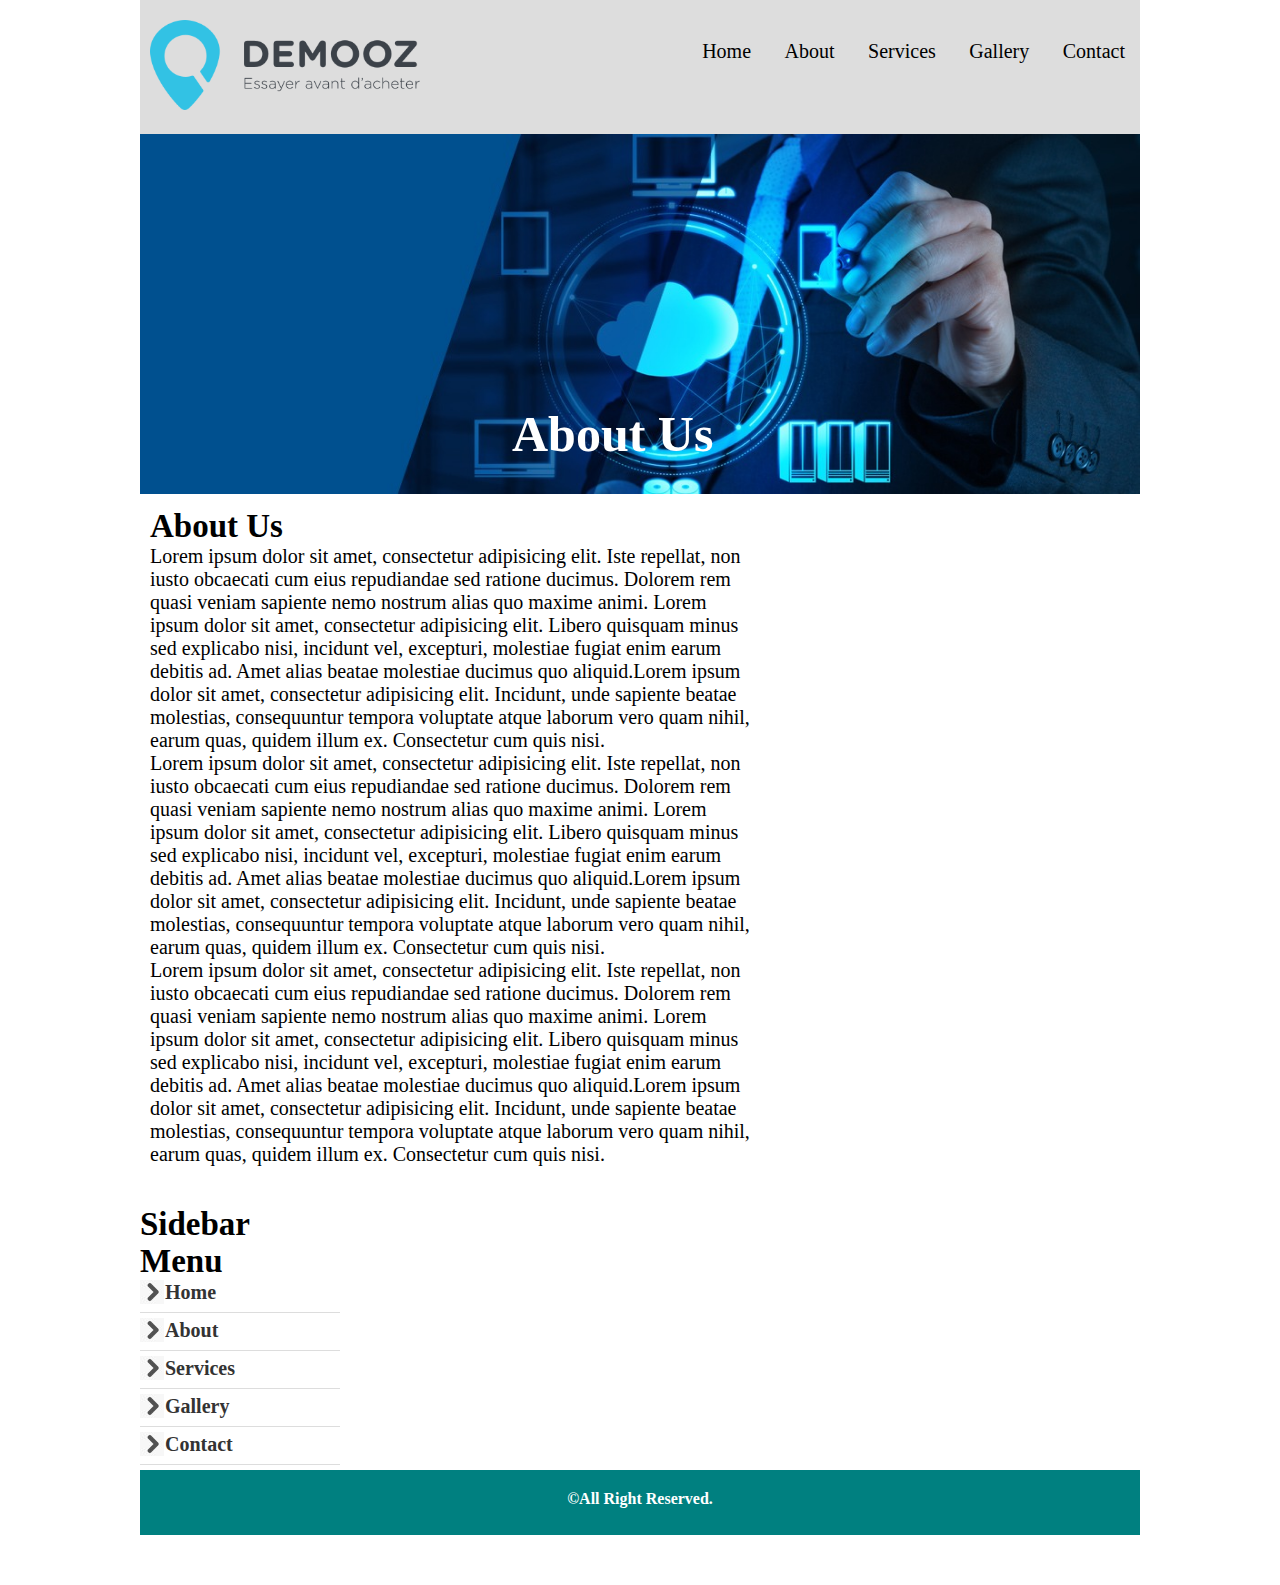
==== about.html @ bfd9787c "first commit" ====
<!DOCTYPE html>
<html lang="en-US">
<head>
			<meta charset="UTF-8">
			
	<!--about title-->	
			<title>About | Project</title>
		
	<!--about css link-->				
			<link rel="stylesheet" type="text/css" href="T17css.css">
			<link rel="stylesheet" type="text/css" href="responsive.css">
			<link rel="stylesheet" type="text/css" href="all.min.css">
			
	</head>
	<body>


	<!--about container start-->
					<div class="container">
		<!--about header start-->			
						<div class="header">
							<div class="logo">
								<a href="#">
									<img src="img/logo.png" alt="">
								</a>
							</div>
							
			<!--about menu start-->		
							<div class="menu">
								<ul>
									<li><a href="index.html">Home</a></li>
									<li><a href="about.html">About</a></li>
									<li><a href="service.html">Services</a></li>
									<li><a href="gallery.html">Gallery</a></li>
									<li><a href="contact.html">Contact</a></li>
								</ul>
							</div>
			<!--about menu end-->				
						</div>
		<!--about header end-->
					

					
					
					
					
		<!--about banner start-->				
									<div class="banner">
										<img src="img/banner2.jpg">
										<h4>About Us</h4>
									</div>
		<!--about banner end-->					
						

						
				
				
		<!--about about-page start-->
						<div class="about-page">
						
			<!--about about-page left-side start-->			
							<div class="about-page-left">
								<h4>About Us</h4>
								<p>Lorem ipsum dolor sit amet, consectetur adipisicing elit. Iste repellat, non iusto obcaecati cum eius repudiandae sed ratione ducimus. Dolorem rem quasi veniam sapiente nemo nostrum alias quo maxime animi. Lorem ipsum dolor sit amet, consectetur adipisicing elit. Libero quisquam minus sed explicabo nisi, incidunt vel, excepturi, molestiae fugiat enim earum debitis ad. Amet alias beatae molestiae ducimus quo aliquid.Lorem ipsum dolor sit amet, consectetur adipisicing elit. Incidunt, unde sapiente beatae molestias, consequuntur tempora voluptate atque laborum vero quam nihil, earum quas, quidem illum ex. Consectetur cum quis nisi.</p>
								<p>Lorem ipsum dolor sit amet, consectetur adipisicing elit. Iste repellat, non iusto obcaecati cum eius repudiandae sed ratione ducimus. Dolorem rem quasi veniam sapiente nemo nostrum alias quo maxime animi. Lorem ipsum dolor sit amet, consectetur adipisicing elit. Libero quisquam minus sed explicabo nisi, incidunt vel, excepturi, molestiae fugiat enim earum debitis ad. Amet alias beatae molestiae ducimus quo aliquid.Lorem ipsum dolor sit amet, consectetur adipisicing elit. Incidunt, unde sapiente beatae molestias, consequuntur tempora voluptate atque laborum vero quam nihil, earum quas, quidem illum ex. Consectetur cum quis nisi.</p>
								<p>Lorem ipsum dolor sit amet, consectetur adipisicing elit. Iste repellat, non iusto obcaecati cum eius repudiandae sed ratione ducimus. Dolorem rem quasi veniam sapiente nemo nostrum alias quo maxime animi. Lorem ipsum dolor sit amet, consectetur adipisicing elit. Libero quisquam minus sed explicabo nisi, incidunt vel, excepturi, molestiae fugiat enim earum debitis ad. Amet alias beatae molestiae ducimus quo aliquid.Lorem ipsum dolor sit amet, consectetur adipisicing elit. Incidunt, unde sapiente beatae molestias, consequuntur tempora voluptate atque laborum vero quam nihil, earum quas, quidem illum ex. Consectetur cum quis nisi.</p>
							</div>
			<!--about about-page left-side end-->				
							
			<!--about about-page menu start-->			
							<div class="about-page-menu">
									<h4>Sidebar Menu</h4>
										<li><a href="index.html">Home</a></li>
										<li><a href="about.html">About</a></li>
										<li><a href="service.html">Services</a></li>
										<li><a href="gallery.html">Gallery</a></li>
										<li><a href="contact.html">Contact</a></li>
							</div>
			<!--about about-page menu end-->
						</div>
		<!--about about-page end-->
						
						
						
			

			
		<!--about footer start-->				
						<div class="footer">
							<p>&copy;All right Reserved.</p>
						</div>
					</div>
	<!--about container end-->
</body>
</html>
---- T17css.css ----
@import url('https://fonts.googleapis.com/css2?family=Poppins:wght@300;500;700&display=swap');


/*common css code */
*
{
	margin:0px;
	padding:0px;
}
body
{
	font-size:14px;
	color:black;
}

h1,h2,h3,h4,h5,h6
{
	font-weight:600;
}





/* container start*/
.container {
    width: 1000px;
    margin: 0 auto;
}



/*common header start*/
.header {
    overflow: hidden;
    background-color: #dddddd;
    padding: 20px 0px;
}


/*main logo start*/
.logo {
    float: left;
    width: 270px;
    margin-right: 20px;
    margin-left: 10px;
    /*padding-top: 10px;*/
}
.logo img {
    width: 100%;
}
/*main logo end*/





/*menu start*/
.menu {
    float: right;
    width: 700px;
}
.menu ul {
    list-style: none;
    text-align: right;
    margin-top: 10px;
    padding-bottom: 10px;
}
.menu ul li
{
	display:inline-block;
} 
.menu ul li a 
{
	text-decoration:none;
	font-size:20px;
	color:black;
	padding:10px 15px;
	display:block;
	cursor:pointer;
	
}
.menu ul li a:hover{
	text-decoration: none;
	color:white;
	font-size: 20px;
	padding:10px 15px;
	display: block;
	background-color: tomato;
}
/*menu end*/
/*common header end*/
/*common css code end */





/*home page start*/
/*home-page banner start*/

.banner img {
	width:100%;
}

.page-banner {
    background-image: url('img/banner2.jpg');
    padding: 50px 0;
    background-size: 500px;
    background-position: center;
    text-align: center;
}
.banner h4 , .page-banner h4{
    font-size: 50px;
    text-decoration: capitalize;
    font-weight: bold;
	position:absolute;
	top:45%;
	left:40%;
	color:white;
	
}
/*home-page banner end*/






/*homePage sevice start*/
.services {
}
/*body title start*/
.title h4
{
	text-align:center;
	text-transform:capitalize;
	margin:20px 0px;
	font-size:35px;
	color:#333333;
}
/*body title end*/




/*home-page service-box start*/
.service-box
{
	overflow:hidden;
	
}

/* home-page single-service start*/
.single-service {
    float: left;
    width: 263px;
    padding: 20px;
    margin-right: 45px;
    background-color: teal;
    margin-bottom: 20px;
}

.single-service:last-child
{
	float:right;
	margin-right:0;
}

.single-service h4 , .single-service-page h4 {
    text-align: center;
    font-size: 30PX;
    color: white;
    padding-bottom: 25px;
}
.single-service img , .single-service-page img 
{
	width:100%;
}

.single-service p , .single-service-page p {
    color: white;
    font-size: 17px;
    margin: 10px 0px;
}

.single-service a , .about-left a , .single-service-page a {
    background-color: tomato;
    font-weight: bold;
    font-size: 20px;
    text-decoration: none;
    display: inline-block;
    font-style: italic;
    padding: 10px 20px;
    color: white;
	cursor:pointer;
}
/* home-page single-service end*/
/*home-page sevice-box End*/





/*homePage about start*/
.about {
    overflow: hidden;
    margin: 20px;
    width: 1000px;
    margin-bottom: 30px;
    padding: 5px;
}
.about-left {
    float: left;
    width: 700px;
    margin-right: 10px;
}
.about-left h4,.about-menu h4, .about-page-left h4, .about-page-menu h4 {
    text-align: left;
    font-size: 33px;
}
.about-left p, .about-page-left p{
    font-size: 20px;
}
.about-left a
{
	 margin-top: 20px;
	 background-color: tomato;
    font-weight: bold;
    font-size: 20px;
    text-decoration: none;
    display: inline-block;
    font-style: italic;
    padding: 10px 20px;
    color: white;
	cursor:pointer;
}



/*home-Page about-menu*/
/*about-page-menu start*/
.about-menu , .about-page-menu{
    float: right;
    width: 270px;
}
.about-menu ul
{
	 list-style: none;
}
.about-menu li ,.about-page-menu li {
    border-bottom: 1px solid #ddd;
    padding-bottom: 5px;
    margin-bottom: 5px;
    background-image: url(img/arrow.png);
    background-repeat: no-repeat;
    padding-left: 25px;
    line-height: 25px;
}
.about-menu li:last-child .about-page-menu li:last-child
{
	border-bottom:0;
}

.about-menu a , .about-page-menu a{
    color: #333;
    text-decoration: none;
    font-weight: bold;
    font-size: 20px;
}
/*homePage about end*/
/*about-page-menu end*/


/*=====================About page==============================*/
/*
.page-bannar {
    background-image: url('img/page-banner.jpg');
    padding: 100px 0;
    background-size: cover;
    background-position: center;
    text-align: center;
}
  .page-bannar h4 {
    color: #fff;
    text-transform: capitalize;
    font-size: 50px;
}*/
.about-page {
    width: 100%;
    overflow: hidden;
}


.about-page-left {
    width: 600px;
    margin-right: 10px;
    margin-bottom: 30px;
    padding: 10px;
}

.about-page-menu {
    float:left;
    width: 200px;
}

.about-page-menu ul
{
	 list-style: none;
}



/*=====================Gallery page==============================*/
/*gallery-page Start*/

.gallery {
	
}
.gallery-box{
	overflow:hidden;
}

.single-gallery{
	float:left;
	margin-right:25px;
	width:231px;
	margin-bottom:20px;
	overflow:hidden;
	height:220px;
}

.single-gallery:nth-child(4), .single-gallery:nth-child(8)
{
	margin-right:0px;
	
}
.single-gallery iframe
{
	width:100%;
}
/*gallery-page end*/






/*=====================Service page==============================*/
/*service-page start*/
.single-service-page {
    float: left;
    width: 180px;
    padding: 25px;
    margin-right: 26px;
    background-color: teal;
    margin-bottom: 20px;
}
.single-service-page:nth-child(4) , .single-service-page:nth-child(8)
{
	float:right;
	margin-right:0;
}

.single-service-page a{
    background-color: tomato;
    font-weight: bold;
    font-size: 20px;
    text-decoration: none;
    display: inline-block;
    font-style: italic;
    padding: 10px 20px;
    color: white;
	cursor:pointer;
}
/*service-page end*/







/*contact-page-start*/
.contact
{
	overflow:hidden;
	padding:30px 0px;
	
}

/*contact-page form start*/
.contact-form {
    float: left;
    width: 650px;
    margin-right: 30px;
}
.contact-form h4, .contact-address h4 {
    text-transform: capitalize;
    font-size: 28px;
    margin-bottom: 25px;
}
.contact-form input, .contact-form textarea {
    width: 100%;
    padding: 5px;
    margin-bottom: 10px;
    border: 1px solid #ddd;
    /*display: block;*/
}
.contact-form input[type="submit"]
{
	width:auto;
	padding:10px 30px;
	background-color:tomato;
	color:white;
	font-weight:bold;
	font-size:20px;
	cursor:pointer;
	
}
/*contact-page form end*/ 
  
  
  
/*contact-address start*/

.contact-address {
    float: right;
    width: 320px;
}
.contact-address ul
{
	list-style:none;
}
.contact-address ul li
{
	margin-bottom:5px;
	padding-bottom:5px;
	font-size:20px;
	border-bottom:1px solid #ddd;
}
.contact-address ul li a
{
	color: #333;
	text-decoration:none;
}
.contact-address ul li:last-child
{
	border-bottom:0;
}
.contact-address ul li a:hover, .contact-address ul li:hover
{
	color:teal;
}
/*contact-address end*/


/*contact-page map start*/ 
.map {
    margin-bottom: 20px;
	
}
.map iframe {
	width:100%;
    font-weight: bold;
    color: white;
    text-transform: capitalize;
    font-size: 28px;
}
/*contact-page map end*/ 
/*contact-page-end*/







/*footer start*/
.footer {
    background-color: teal;
    text-align: center;
    height: 25px;
    padding: 20px 0;
    margin-bottom: 50px;
}
.footer p {
    color: white;
    font-size: 16px;
    text-transform: capitalize;
    font-weight: bold;
}
/*footer end*/
/* container end*/
---- responsive.css ----
/* ctrl shift m*/
 /* Responsive code for desktop*/
 @media only screen and (min-width:992px) and (max-width:1200px)
 {
	 /*index page start*/
	 .container{
		 width:970px;
	 }
	 logo{
		 width:230px;
	 }
	 .menu{
		 width:570px;
		 margin-right:22px;
	 }
	 .menu ul {
		margin-right: 20px;
		
}
	 .single-service, .single-service-page {
		width: 250px;
		margin-right: 40px;
	
}
	 .about-left{
		 width:651px;
		 text-align:center;
	 }
	 /*Index page End*/
	 /*service page start*/
	 .single-service.single-page{
		 width:180px;
	 }
	 /*service-page end*/
	 /*gallery-page-start*/
	 .single-gallery{
		 margin-right:15px;
		 width:231px;
	 }
	 /*gallery page end*/
	 /*contact-page-start*/
	 .contact-form{
		 width:618px;
	 }
	 /*contact-page-end*/
	 .about-page-menu {
	float:right;
	width: 310px;
	margin-top: -699px;
}
	 
 }
 
 
 
 
 
 
  /* Responsive code for tablet*/

 @media only screen and  (min-width:768px) and (max-width:991px)
 {
	.container
	{
		width:770px;
	}
	
	
	
 }






 /* Responsive code for phone*/  
  @media only screen and  () and ()
 {
	 
 }
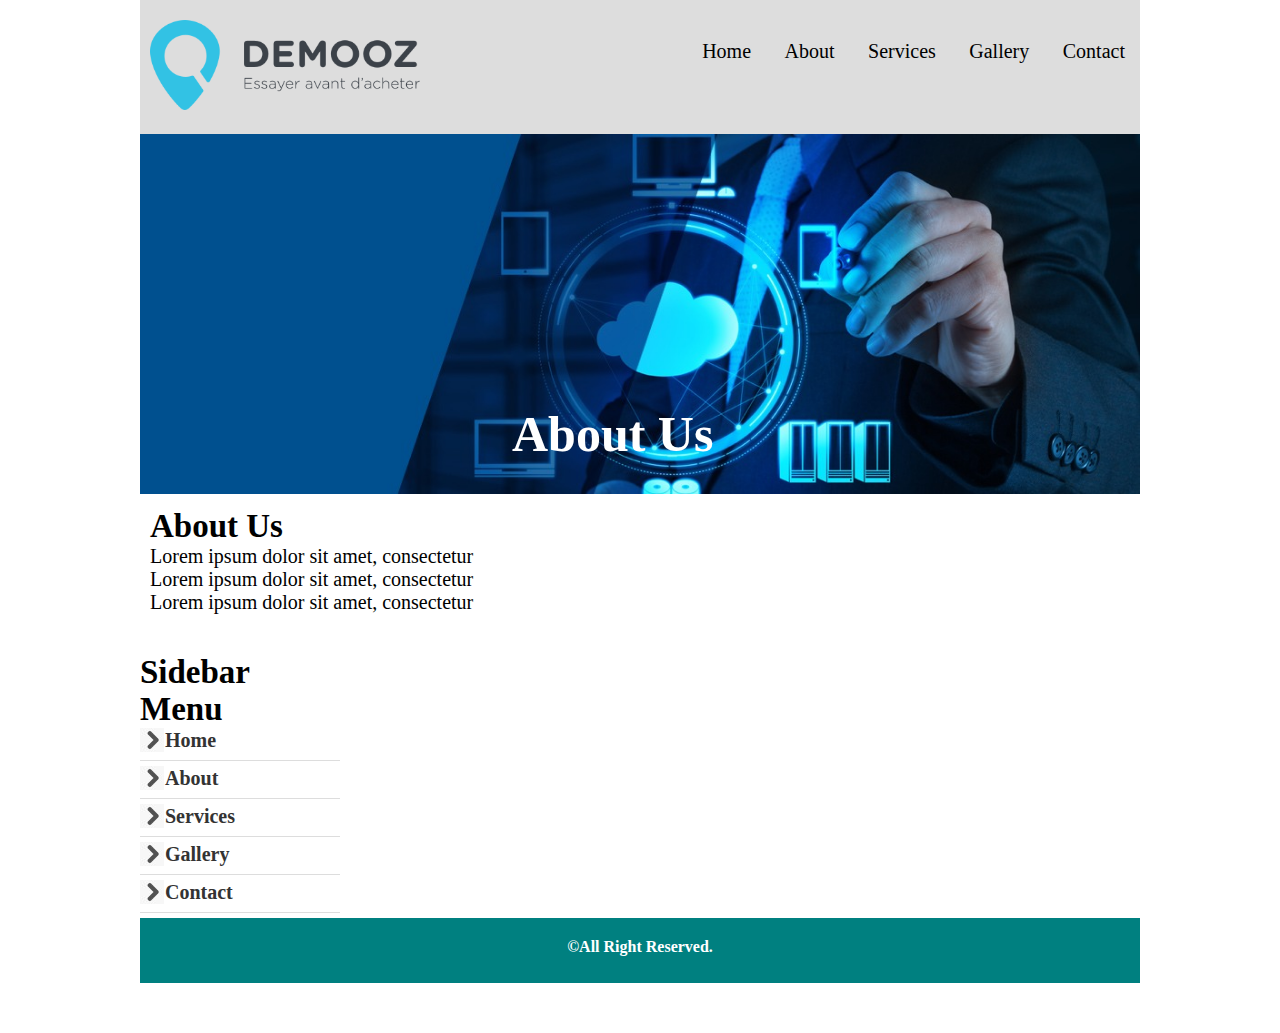
==== commit 92784b0d: "demo project" ====
--- a/about.html
+++ b/about.html
@@ -61,9 +61,9 @@
 			<!--about about-page left-side start-->			
 							<div class="about-page-left">
 								<h4>About Us</h4>
-								<p>Lorem ipsum dolor sit amet, consectetur adipisicing elit. Iste repellat, non iusto obcaecati cum eius repudiandae sed ratione ducimus. Dolorem rem quasi veniam sapiente nemo nostrum alias quo maxime animi. Lorem ipsum dolor sit amet, consectetur adipisicing elit. Libero quisquam minus sed explicabo nisi, incidunt vel, excepturi, molestiae fugiat enim earum debitis ad. Amet alias beatae molestiae ducimus quo aliquid.Lorem ipsum dolor sit amet, consectetur adipisicing elit. Incidunt, unde sapiente beatae molestias, consequuntur tempora voluptate atque laborum vero quam nihil, earum quas, quidem illum ex. Consectetur cum quis nisi.</p>
-								<p>Lorem ipsum dolor sit amet, consectetur adipisicing elit. Iste repellat, non iusto obcaecati cum eius repudiandae sed ratione ducimus. Dolorem rem quasi veniam sapiente nemo nostrum alias quo maxime animi. Lorem ipsum dolor sit amet, consectetur adipisicing elit. Libero quisquam minus sed explicabo nisi, incidunt vel, excepturi, molestiae fugiat enim earum debitis ad. Amet alias beatae molestiae ducimus quo aliquid.Lorem ipsum dolor sit amet, consectetur adipisicing elit. Incidunt, unde sapiente beatae molestias, consequuntur tempora voluptate atque laborum vero quam nihil, earum quas, quidem illum ex. Consectetur cum quis nisi.</p>
-								<p>Lorem ipsum dolor sit amet, consectetur adipisicing elit. Iste repellat, non iusto obcaecati cum eius repudiandae sed ratione ducimus. Dolorem rem quasi veniam sapiente nemo nostrum alias quo maxime animi. Lorem ipsum dolor sit amet, consectetur adipisicing elit. Libero quisquam minus sed explicabo nisi, incidunt vel, excepturi, molestiae fugiat enim earum debitis ad. Amet alias beatae molestiae ducimus quo aliquid.Lorem ipsum dolor sit amet, consectetur adipisicing elit. Incidunt, unde sapiente beatae molestias, consequuntur tempora voluptate atque laborum vero quam nihil, earum quas, quidem illum ex. Consectetur cum quis nisi.</p>
+								<p>Lorem ipsum dolor sit amet, consectetur </p>
+								<p>Lorem ipsum dolor sit amet, consectetur</p>
+								<p>Lorem ipsum dolor sit amet, consectetur </p>
 							</div>
 			<!--about about-page left-side end-->				
 							
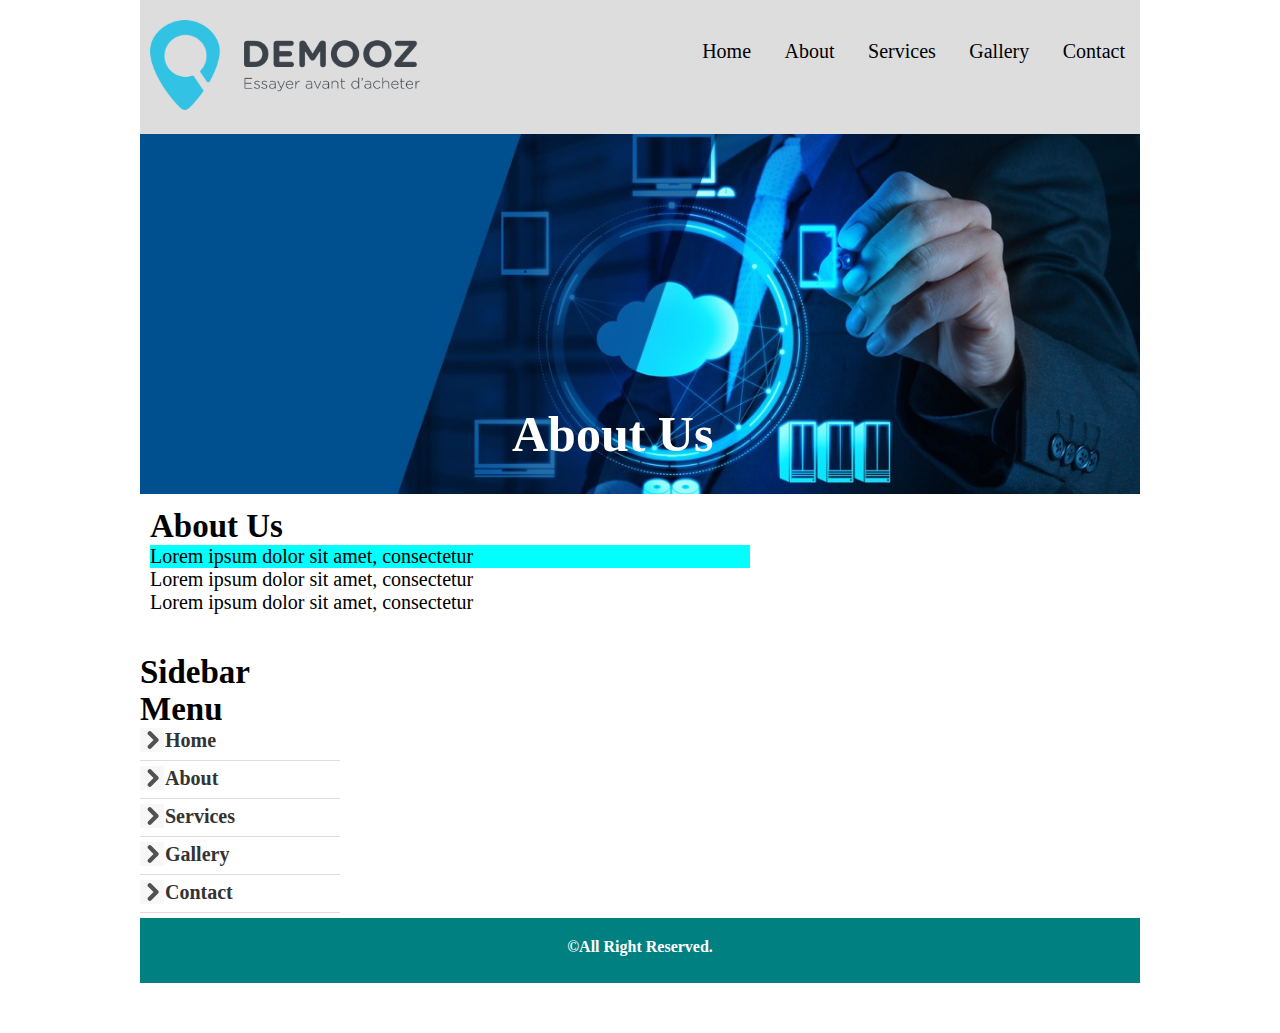
==== commit 8bc42f65: "demo project" ====
--- a/about.html
+++ b/about.html
@@ -60,8 +60,8 @@
 						
 			<!--about about-page left-side start-->			
 							<div class="about-page-left">
-								<h4>About Us</h4>
-								<p>Lorem ipsum dolor sit amet, consectetur </p>
+				  				<h4>About Us</h4>
+								<p style="background-color: aqua">Lorem ipsum dolor sit amet, consectetur </p>
 								<p>Lorem ipsum dolor sit amet, consectetur</p>
 								<p>Lorem ipsum dolor sit amet, consectetur </p>
 							</div>
